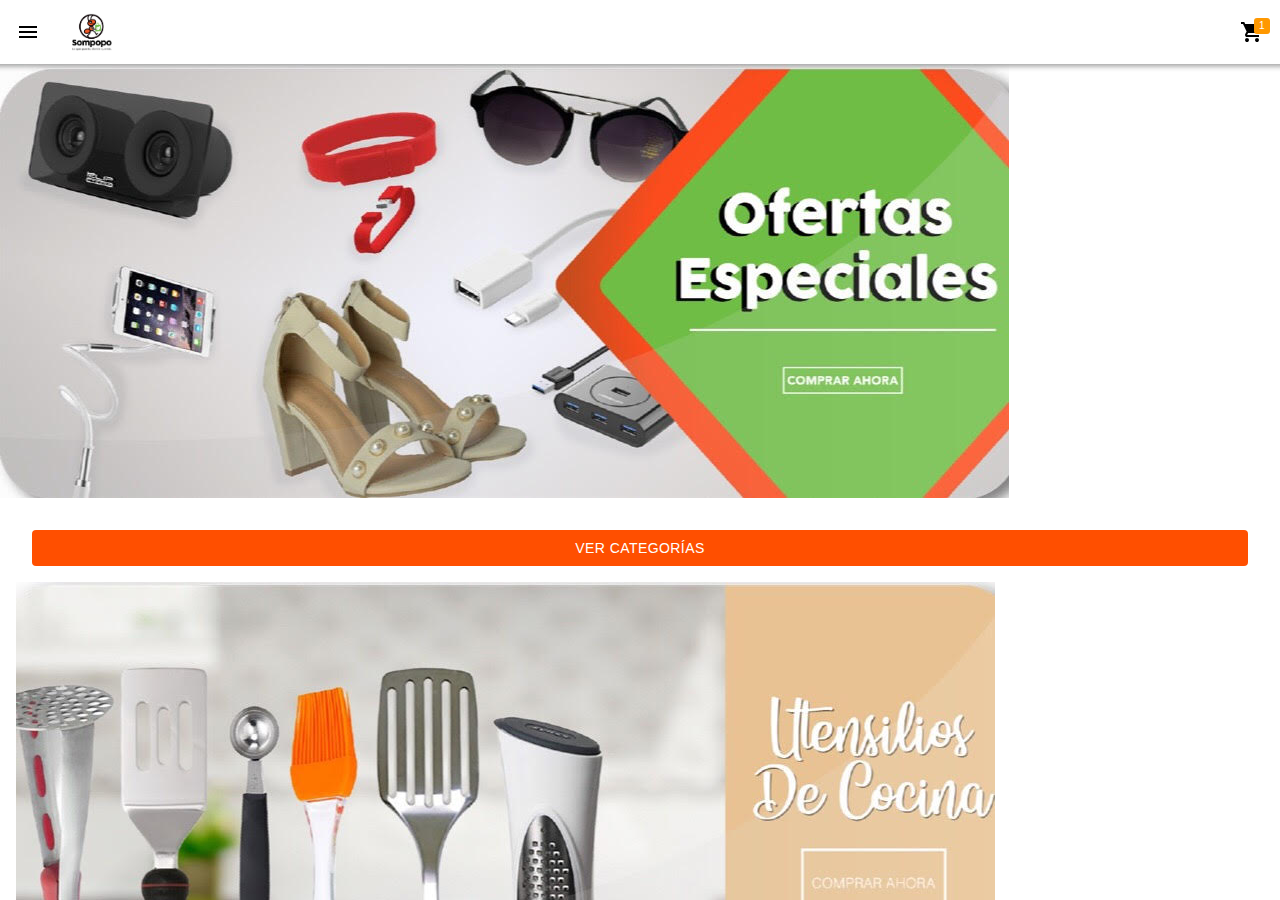
==== index.html @ f09c8f68 "upload2" ====
<!doctype html>
<html>
<head>
<meta charset="utf-8">
<title>Sompopo</title>
<meta name="viewport" content="width=device-width, initial-scale=1.0">
<link href="css/framework7.min.css" rel="stylesheet">
<link href="css/f7-icons.css" rel="stylesheet">
<link href="css/material-icons.css" rel="stylesheet">
<link href="css/style.css" rel="stylesheet">

</head>

<body class="color-theme-white">
	<!-- App root element -->
    <div id="app">
      <!-- Statusbar overlay -->
      <div class="statusbar"></div>
		<section class="panel panel-left panel-cover">
			
			<div class="block bg-perfil">
				<i class="icono-perfil">DP</i>
				<b>Diego Paredes</b><br>
				diegospm97@gmail.com
			</div>
			<div class="list media-list margin-cero">
				<ul>
					<li>
						<a class="item-content item-link">
							<div class="item-media">
								<i class="icon material-icons">home</i>
							</div>
							<div class="item-inner">
								Inicio
							</div>
						</a>
					
					</li>
					
					<li>
						<a class="item-content item-link">
							<div class="item-media">
								<i class="icon material-icons">account_box</i>
							</div>
							<div class="item-inner">
								Cuenta
							</div>
						</a>
					
					</li>
					<li>
						<a class="item-content item-link">
							<div class="item-media">
								<i class="icon material-icons">compare_arrows</i>
							</div>
							<div class="item-inner">
								Mis Pedidos
							</div>
						</a>
					
					</li>
					<li>
						<a class="item-content item-link">
							<div class="item-media">
								<i class="icon material-icons">announcement</i>
							</div>
							<div class="item-inner">
								Notificaciones
							</div>
						</a>
					
					</li>
					
					<li>
						<a class="item-content item-link">
							<div class="item-media">
								<i class="icon material-icons">settings</i>
							</div>
							<div class="item-inner">
								Configuración
							</div>
						</a>
					
					</li>
					<li class="margin-list">
						<a class="item-content item-link">
							<div class="item-media">
								<i class="icon material-icons">help_outline</i>
							</div>
							<div class="item-inner">
								Términos y condiciones
							</div>
						</a>
					
					</li>
					<li>
						<a class="item-content item-link">
							<div class="item-media">
								<i class="icon material-icons">help</i>
							</div>
							<div class="item-inner">
								Ayuda
							</div>
						</a>
					
					</li>
					<li>
						<a class="item-content item-link">
							<div class="item-media">
								<i class="icon material-icons">close</i>
							</div>
							<div class="item-inner">
								Cerrar Sesión
							</div>
						</a>
					
					</li>
				</ul>
			
			</div>
		</section>
      <!-- Your main view, should have "view-main" class -->
      <section class="view view-main view-init">
        <!-- Initial Page, "data-name" contains page name -->
        <div data-name="home" class="page">

          <!-- Top Navbar -->
          <div class="navbar">
            <div class="navbar-inner">
				<div class="left">
					<a class="icon-only link panel-open" data-panel="left"><i class="icon material-icons">menu</i></a>
				</div>
              <div class="title"><img src="img/a2c2393c9563ba6bd08624f620235590.jpg" class="img-responsive" alt="#" width="40px"></div>
				<div class="right">
				<a class="icon-only link"><i class="icon material-icons">shopping_cart<span class="badge color-orange">1</span></i></a>
				</div>
            </div>
          </div>

          <!-- Scrollable page content -->
          <article class="page-content">
			  
			  <section id="sec-slider">
			  <div class="swiper-container swiper-init" data-speed="400" data-space-between="0" data-pagination='{"el": ".swiper-pagination"}'>
    			<!-- Slides wrapper -->
    			<div class="swiper-wrapper">
      		  <!-- Slides -->
        		<div class="swiper-slide"><img src="img/promo1.jpg" class="img-responsive" alt="##"> </div>
        		<div class="swiper-slide"><img src="img/promo2.jpg" class="img-responsive" alt="##"></div>
        		<div class="swiper-slide"><img src="img/promo3.jpg" class="img-responsive" alt="##"></div>
        			
    			</div>
   			 <!-- Pagination, if required -->
    			<div class="swiper-pagination"></div>
				</div>
			  
			  </section>
			  
			  <section id="sec-category" class="block">
			  
				  <div class="block-title" align="center" id="categorias">
				  	<a href="#" class="button button-fill">VER CATEGORÍAS</a>
				  </div>
			  		
				  <div class="row">
				  	
					  <article class="col">
						<a href="/productos/">
						  <div class="over-category">
					  		<img src="img/promo4.jpg" class="img-responsive" alt="##">
							
						</div>
						</a>
					</article>
					 
				  
				  </div>
				  
				  <div class="row">
				  
					  <article class="col">
						<div class="over-category">
					  		<img src="img/promo2.jpg" class="img-responsive" alt="##">
							
						</div>
					</article>
					
				  </div>
				  
				  <div class="row">
				  
					  <article class="col">
						<div class="over-category">
					  		<img src="img/promo3.jpg" class="img-responsive" alt="##">
							
						</div>
					</article>
					
				  </div>
				  
				  
			  </section>
			
		</article>
        </div>
      </section>
    </div>
	
	
	<script src="js/framework7.min.js"></script>
	<script src="js/my-app.js"></script>
</body>
</html>
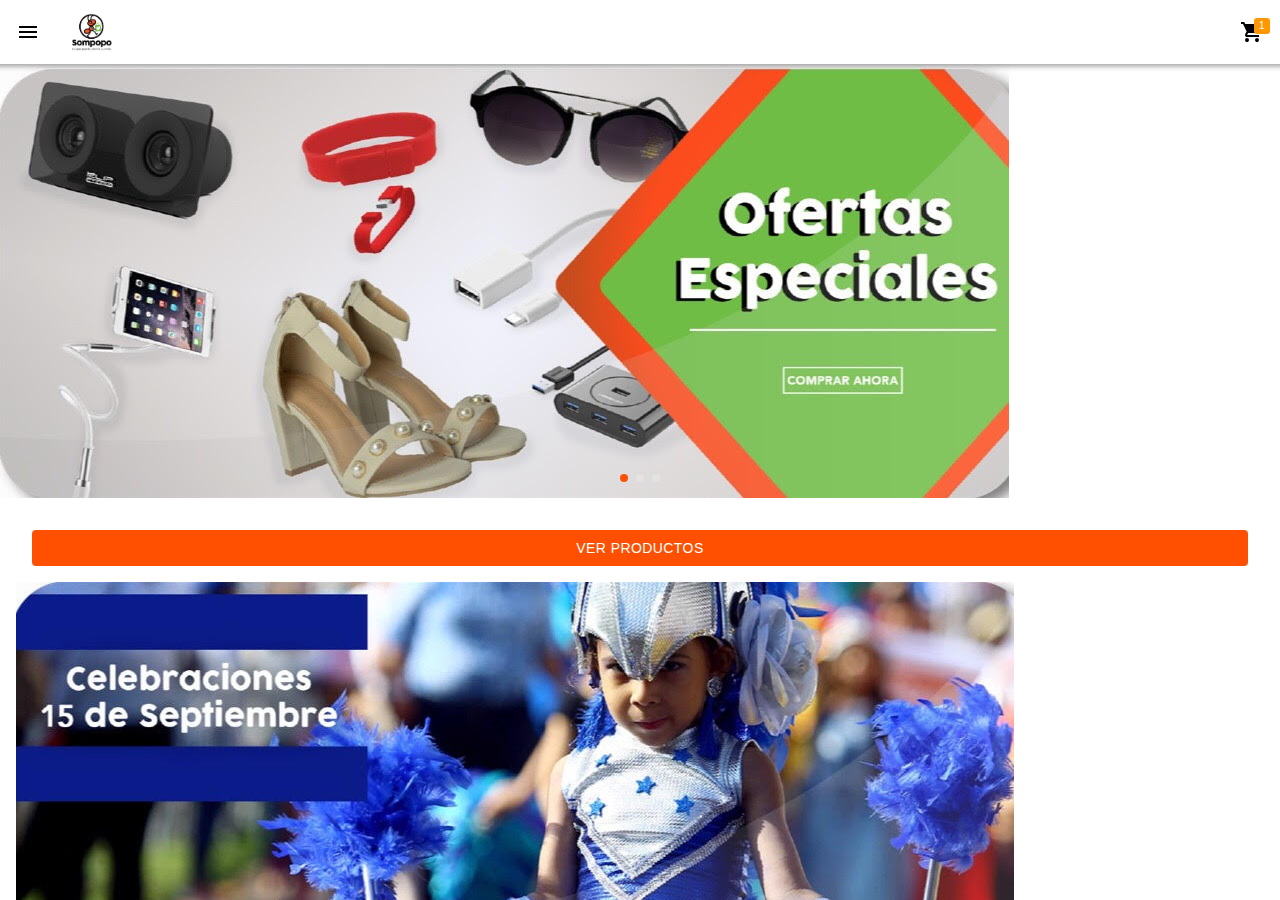
==== commit 2db334e2: "Upload con productos" ====
--- a/index.html
+++ b/index.html
@@ -26,7 +26,7 @@
 			<div class="list media-list margin-cero">
 				<ul>
 					<li>
-						<a class="item-content item-link">
+						<a class="item-content item-link" href="/inicio/">
 							<div class="item-media">
 								<i class="icon material-icons">home</i>
 							</div>
@@ -51,7 +51,7 @@
 					<li>
 						<a class="item-content item-link">
 							<div class="item-media">
-								<i class="icon material-icons">compare_arrows</i>
+								<i class="icon material-icons">shop</i>
 							</div>
 							<div class="item-inner">
 								Mis Pedidos
@@ -81,6 +81,21 @@
 							</div>
 						</a>
 					
+					<li>
+						<a class="item-content item-link">
+							<div class="item-media">
+								<i class="icon material-icons">text_format</i>
+							</div>
+							<div class="item-inner">
+								Acera de 
+							</div>
+		
+		                </a>
+					 
+					</li>
+					
+					
+					 
 					</li>
 					<li class="margin-list">
 						<a class="item-content item-link">
@@ -145,7 +160,7 @@
     			<!-- Slides wrapper -->
     			<div class="swiper-wrapper">
       		  <!-- Slides -->
-        		<div class="swiper-slide"><img src="img/promo1.jpg" class="img-responsive" alt="##"> </div>
+        		<div class="swiper-slide"><img src="img/promo1.jpg" class="img-responsive" alt="##"></div>
         		<div class="swiper-slide"><img src="img/promo2.jpg" class="img-responsive" alt="##"></div>
         		<div class="swiper-slide"><img src="img/promo3.jpg" class="img-responsive" alt="##"></div>
         			
@@ -159,7 +174,7 @@
 			  <section id="sec-category" class="block">
 			  
 				  <div class="block-title" align="center" id="categorias">
-				  	<a href="#" class="button button-fill">VER CATEGORÍAS</a>
+				  	<a href="/productos/" class="button button-fill">VER PRODUCTOS</a>
 				  </div>
 			  		
 				  <div class="row">
@@ -167,7 +182,7 @@
 					  <article class="col">
 						<a href="/productos/">
 						  <div class="over-category">
-					  		<img src="img/promo4.jpg" class="img-responsive" alt="##">
+					  		<img src="img/promo3.jpg" class="img-responsive" alt="##">
 							
 						</div>
 						</a>
@@ -180,7 +195,7 @@
 				  
 					  <article class="col">
 						<div class="over-category">
-					  		<img src="img/promo2.jpg" class="img-responsive" alt="##">
+					  		<img src="img/promo5.jpg" class="img-responsive" alt="##">
 							
 						</div>
 					</article>
@@ -191,7 +206,7 @@
 				  
 					  <article class="col">
 						<div class="over-category">
-					  		<img src="img/promo3.jpg" class="img-responsive" alt="##">
+					  		<img src="img/promo4.jpg" class="img-responsive" alt="##">
 							
 						</div>
 					</article>
--- a/css/style.css
+++ b/css/style.css
@@ -89,4 +89,8 @@
 .btn-black{
 	border-radius: 0 !important;
 	margin-top: 10px;
+}
+
+.title{
+	color: #000;
 }